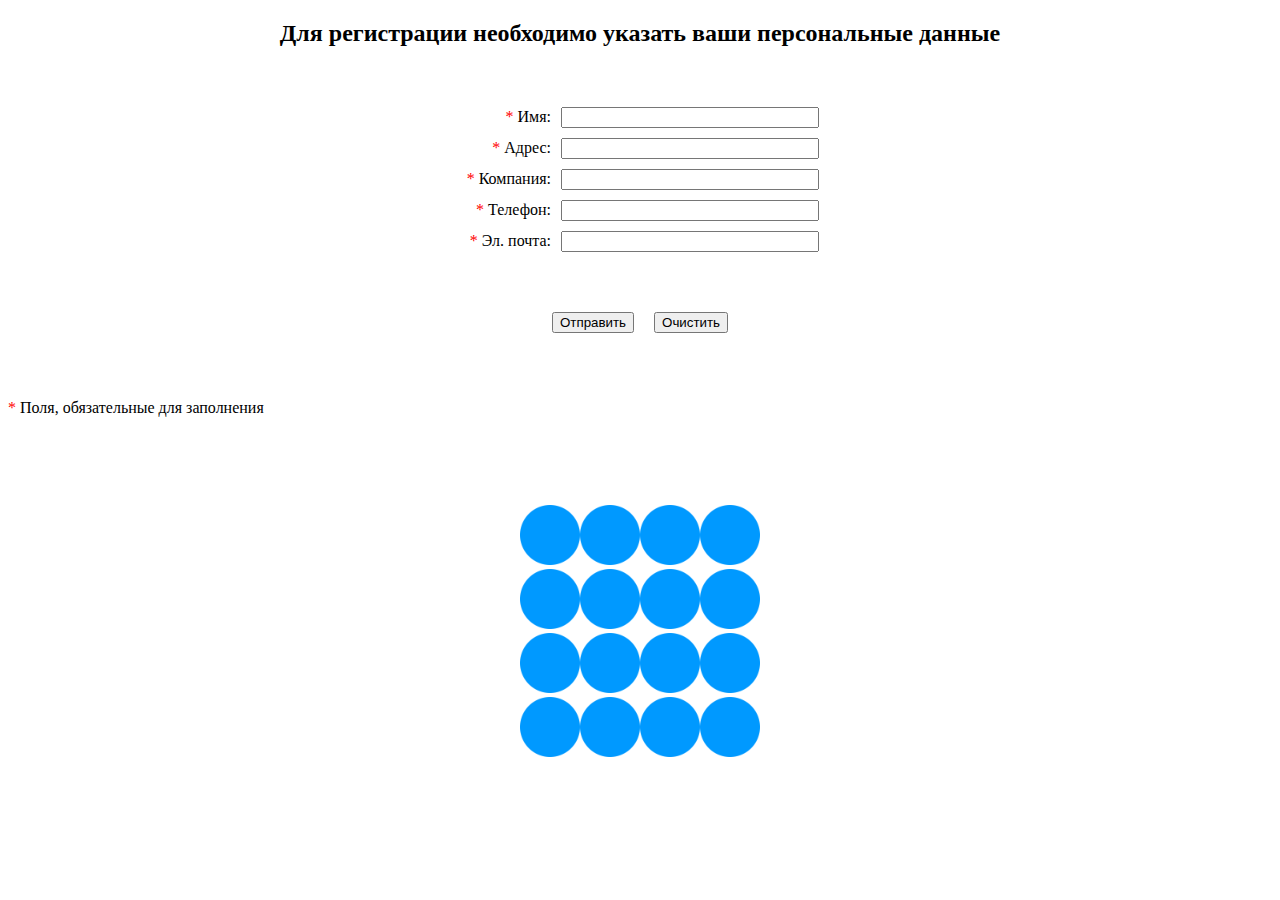
==== src/index.html @ 65bf5c23 "first commit" ====
<!DOCTYPE html>
<html lang="en">
<head>
  <meta charset="UTF-8">
  <title>Регистрация</title>
  <link rel="stylesheet" href="index.css"> <!-- Подключение стилей -->
  <link rel="stylesheet" href="">

</head>
<body onload="initGame()">

  <!-- Заголовок -->
  <h2 id="header-title">Для регистрации необходимо указать ваши персональные данные</h2>

  <!-- Форма регистрации -->
  <form action="/" method="post" id="registration-form">
    <div class="horizontal-container"> <!-- Контейнер для горизонтального позиционирования -->
      <div id="fields">
        <div>
          <!-- Ввод имени -->
          <label class="required" for="name">Имя: </label><input id="name" type="text" name="name" required/>
        </div>
        <div>
          <!-- Ввод адреса -->
          <label class="required" for="address">Адрес: </label><input id="address" type="text" name="address"/>
        </div>
        <div>
          <!-- Ввод компании -->
          <label class="required" for="company">Компания: </label><input id="company" type="text" name="company"/>
        </div>
        <div>
          <!-- Ввод телефона -->
          <label class="required" for="phone">Телефон: </label><input id="phone" type="tel" name="phone"/>
        </div>
        <div>
          <!-- Ввод эл. почты -->
          <label class="required" for="email">Эл. почта: </label><input id="email" type="email" name="email"/>
        </div>
      </div>
    </div>

    <div class="horizontal-container"> <!-- Контейнер для горизонтального позиционирования -->

      <!-- Кнопка, инициирующая проверку ввода и отправку данных в случае успеха -->
      <button type="submit" onclick="return checkData()">Отправить</button>

      <!-- Кнопка очистки данных в форме -->
      <button type="reset">Очистить</button>
    </div>
  </form>

  <p id="required-fields-explanation" class="required">Поля, обязательные для заполнения</p>
  <br><br><br><br>
  <div id="game"></div>
  <script src="./index.js"></script> <!-- Подключение скрипта -->
  <script src="./game.js"></script>
</body>
</html>
---- src/index.css ----
#header-title {
    text-align: center;
}

label {
    display: inline-block;
    width: 90px;
    text-align: right;
}

input {
    margin-left: 10px;
    width: 250px;
    margin-bottom: 10px;
}

.required:before {
    color: red;
    content: "* ";
}

/* Блок содержимого */
.horizontal-container {
    padding-top: 40px;
    justify-content: center;
    display: flex; /* Для горизонтального позиционирования колонок */
}

button {
    margin: 10px;
}

#required-fields-explanation {
    padding-top: 40px;
}

#game {
    display: flex;
    justify-content: center
}
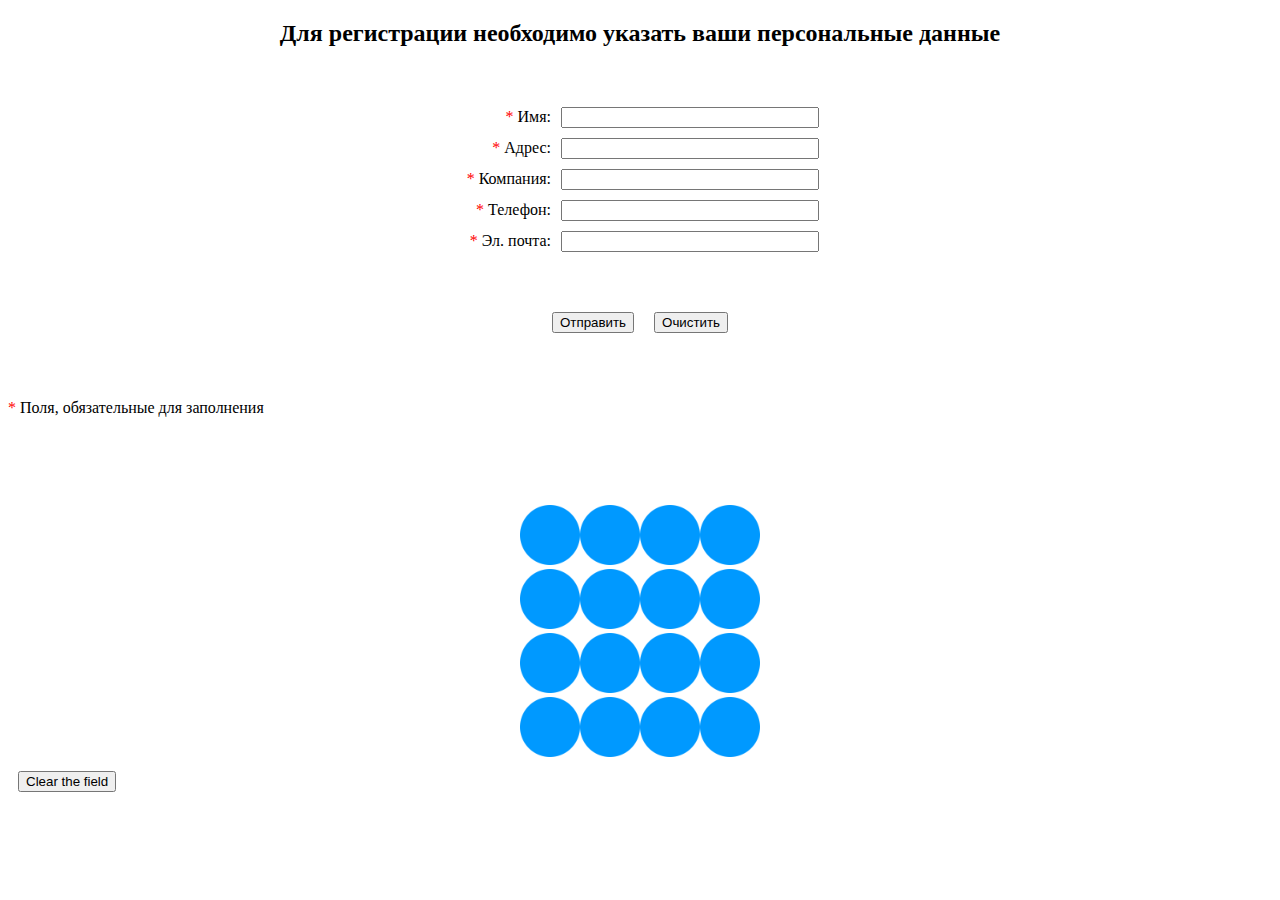
==== commit d3606762: "refactored to ES6" ====
--- a/src/index.html
+++ b/src/index.html
@@ -5,7 +5,6 @@
   <title>Регистрация</title>
   <link rel="stylesheet" href="index.css"> <!-- Подключение стилей -->
   <link rel="stylesheet" href="">
-
 </head>
 <body onload="initGame()">
 
@@ -51,7 +50,11 @@
 
   <p id="required-fields-explanation" class="required">Поля, обязательные для заполнения</p>
   <br><br><br><br>
+
   <div id="game"></div>
+
+  <button onclick="clearField()" >Clear the field</button>
+
   <script src="./index.js"></script> <!-- Подключение скрипта -->
   <script src="./game.js"></script>
 </body>
